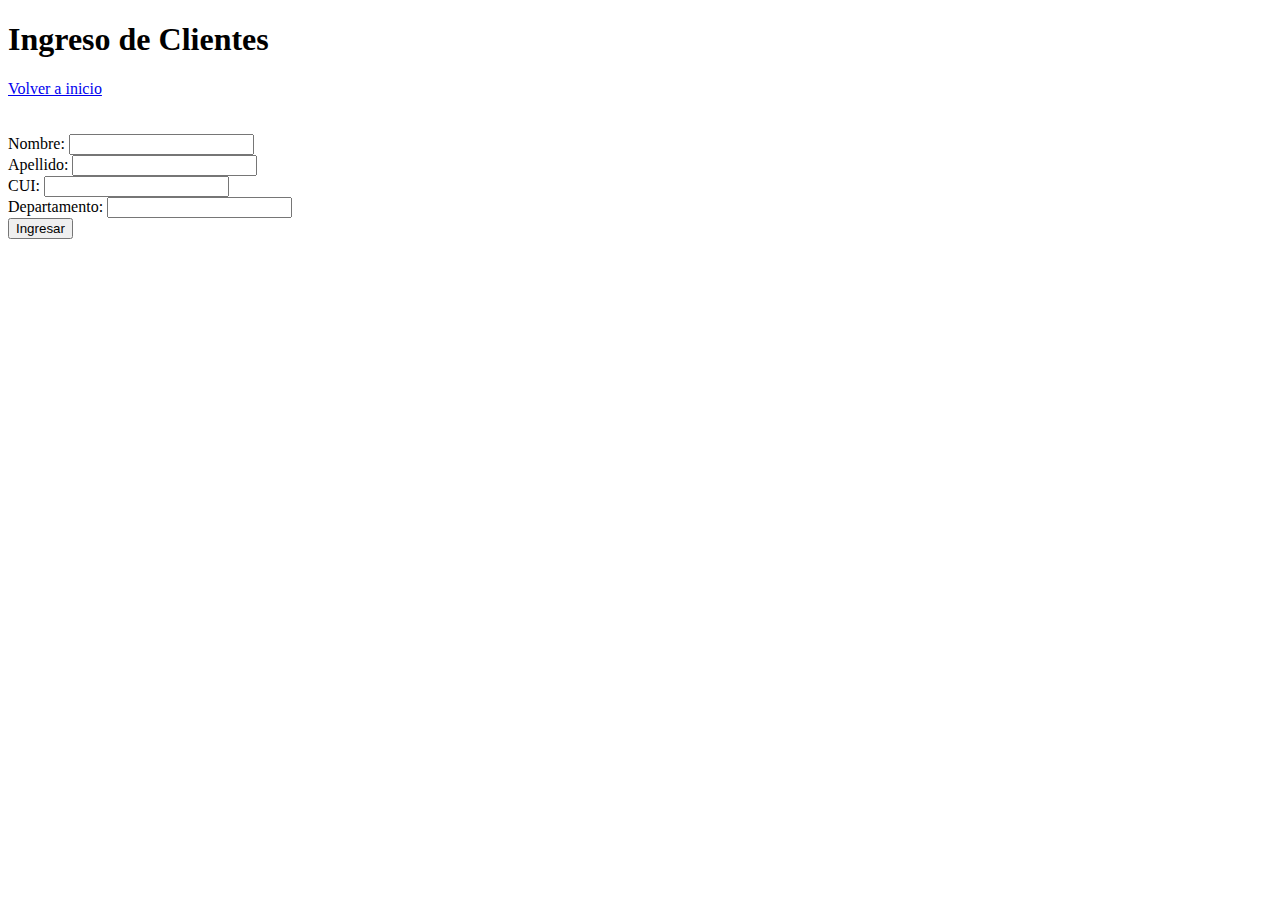
==== Practica1/html/ingreso.html @ b2188abf "practica1" ====
<!DOCTYPE html>
<html lang="en">
<head>
    <meta charset="UTF-8">
    <meta http-equiv="X-UA-Compatible" content="IE=edge">
    <meta name="viewport" content="width=device-width, initial-scale=1.0">
    <title> Ingreso de Clientes </title>
    <link rel="stylesheet" href="/css/estiloIngreso.css">
</head>
<body>
    <header>
        <h1> Ingreso de Clientes </h1>
        <a href="./html/index.html">Volver a inicio</a>
        <br/> <br/> <br/>
    </header>
    
    <form action="">
        <div>
            <label for="nombre"> Nombre: </label>
            <input type="text" id="nombre" name="nombre" required="true">
        </div>
        <div>
            <label for="apellido"> Apellido: </label>
            <input type="text" id="apellido" name="apellido" required="true">
        </div>
        <div>
            <label for="cui"> CUI: </label>
            <input type="number" id="cui" name="cui">
        </div>
        <div>
            <label for="departamento"> Departamento: </label>
            <input type="text" id="departamento" name="departamento">
        </div>
        <div>
            <button onclick="ingresar()" type="button">Ingresar</button>
            <!-- <input type="submit" value="Ingresar">-->
        </div>
    </form>

    <script type="text/javascript" src="/js/ingresar.js"></script>
</body>
</html>
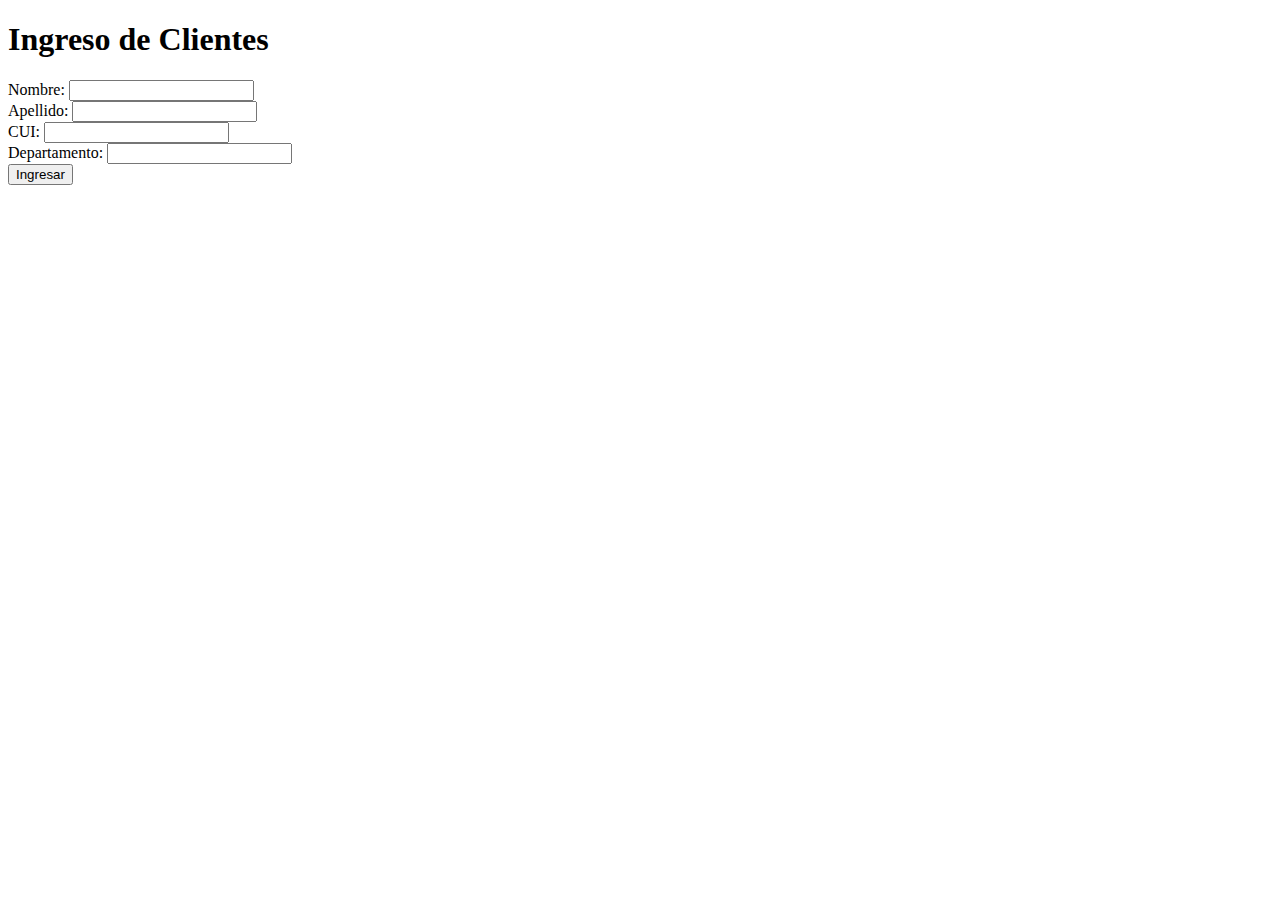
==== commit 5040b10f: "practica1" ====
--- a/Practica1/html/ingreso.html
+++ b/Practica1/html/ingreso.html
@@ -8,34 +8,34 @@
     <link rel="stylesheet" href="/css/estiloIngreso.css">
 </head>
 <body>
-    <header>
-        <h1> Ingreso de Clientes </h1>
-        <a href="./html/index.html">Volver a inicio</a>
-        <br/> <br/> <br/>
-    </header>
-    
-    <form action="">
+    <section>
         <div>
-            <label for="nombre"> Nombre: </label>
-            <input type="text" id="nombre" name="nombre" required="true">
+            <h1> Ingreso de Clientes </h1>
         </div>
-        <div>
-            <label for="apellido"> Apellido: </label>
-            <input type="text" id="apellido" name="apellido" required="true">
-        </div>
-        <div>
-            <label for="cui"> CUI: </label>
-            <input type="number" id="cui" name="cui">
-        </div>
-        <div>
-            <label for="departamento"> Departamento: </label>
-            <input type="text" id="departamento" name="departamento">
-        </div>
-        <div>
-            <button onclick="ingresar()" type="button">Ingresar</button>
-            <!-- <input type="submit" value="Ingresar">-->
-        </div>
-    </form>
+        
+        <form action="">
+            <div>
+                <label for="nombre"> Nombre: </label>
+                <input type="text" id="nombre" name="nombre" required="true">
+            </div>
+            <div>
+                <label for="apellido"> Apellido: </label>
+                <input type="text" id="apellido" name="apellido" required="true">
+            </div>
+            <div>
+                <label for="cui"> CUI: </label>
+                <input type="number" id="cui" name="cui">
+            </div>
+            <div>
+                <label for="departamento"> Departamento: </label>
+                <input type="text" id="departamento" name="departamento">
+            </div>
+            <div>
+                <button onclick="ingresar()" type="button">Ingresar</button>
+                <!-- <input type="submit" value="Ingresar">-->
+            </div>
+        </form>
+    </section>
 
     <script type="text/javascript" src="/js/ingresar.js"></script>
 </body>
